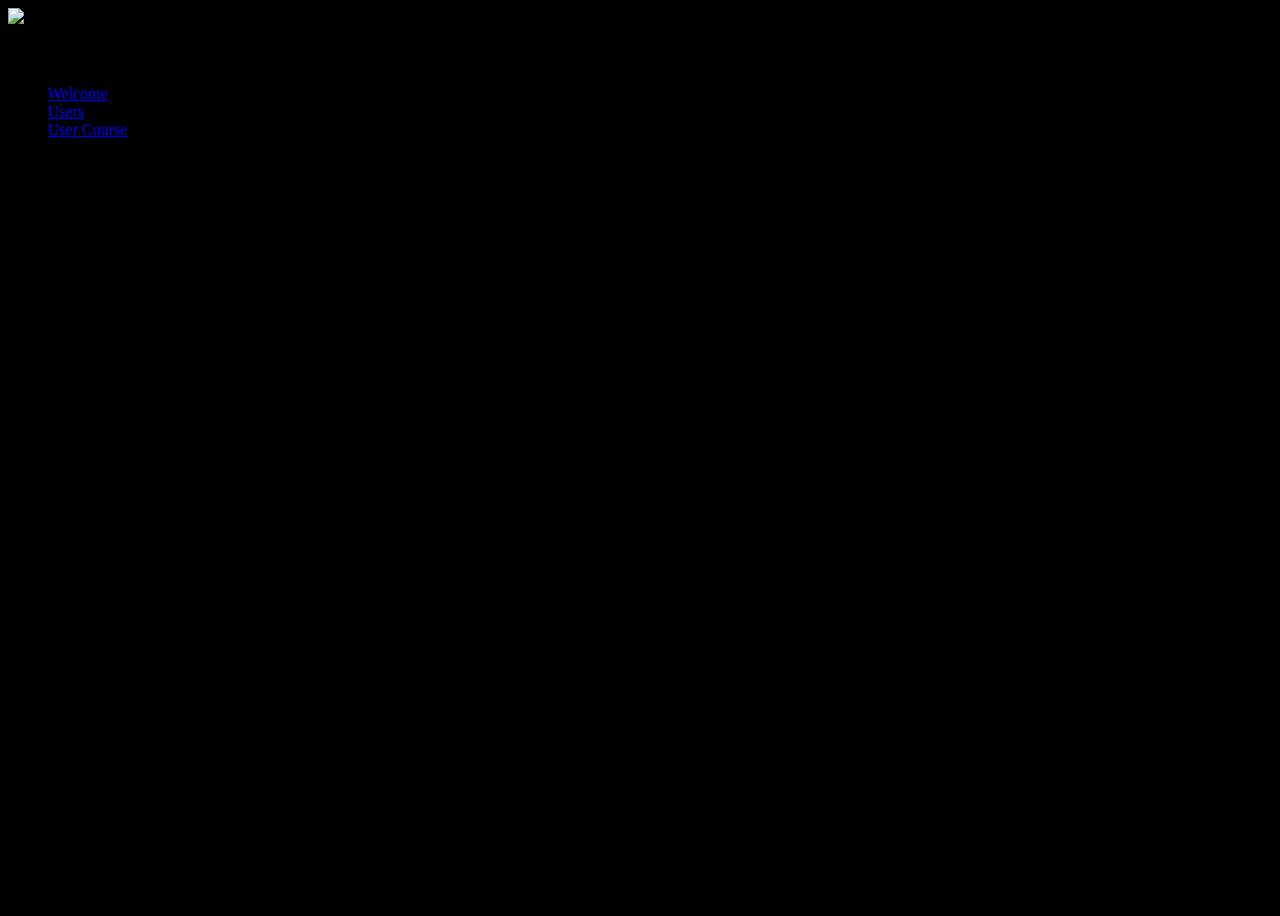
==== index.html @ ea2ae632 "Add files via upload" ====
<!DOCTYPE html>
<!--[if lt IE 7]>      <html class="no-js lt-ie9 lt-ie8 lt-ie7"> <![endif]-->
<!--[if IE 7]>         <html class="no-js lt-ie9 lt-ie8"> <![endif]-->
<!--[if IE 8]>         <html class="no-js lt-ie9"> <![endif]-->
<!--[if gt IE 8]><!--> <html class="no-js"> <!--<![endif]-->
    <head>
        <meta charset="utf-8">
        <meta http-equiv="X-UA-Compatible" content="IE=edge">
        <title>Welcome</title>
        <meta name="description" content="">
       
        <meta name="viewport" content="width=device-width, initial-scale=1">
        
        <link rel="stylesheet" href="css/normalize.css">
        <link rel="stylesheet" href="css/font-awesome.css">
        <link rel="stylesheet" href="css/bootstrap.min.css">
        <link rel="stylesheet" href="css/templatemo-style.css">
        <script src="js/vendor/modernizr-2.6.2.min.js"></script>
        <style>
            body {
  align-items: center;
  background-color: #000;
  display: ;
  justify-content: center;
  height: 100vh;
}

.form {
  background-color: #15172b;
  border-radius: 20px;
  box-sizing: border-box;
  height: 560px;
  padding: 20px;
  width: 320px;
}

.title {
  color: #eee;
  font-family: sans-serif;
  font-size: 36px;
  font-weight: 600;
  margin-top: 30px;
}

.subtitle {
  color: #eee;
  font-family: sans-serif;
  font-size: 16px;
  font-weight: 600;
  margin-top: 10px;
}

.input-container {
  height: 50px;
  position: relative;
  width: 100%;
}

.ic1 {
  margin-top: 40px;
}

.ic2 {
  margin-top: 30px;
}

.input {
  background-color: #303245;
  border-radius: 12px;
  border: 0;
  box-sizing: border-box;
  color: #eee;
  font-size: 18px;
  height: 100%;
  outline: 0;
  padding: 4px 20px 0;
  width: 100%;
}

.cut {
  background-color: #15172b;
  border-radius: 10px;
  height: 20px;
  left: 20px;
  position: absolute;
  top: -20px;
  transform: translateY(0);
  transition: transform 200ms;
  width: 76px;
}

.cut-short {
  width: 50px;
}

.input:focus ~ .cut,
.input:not(:placeholder-shown) ~ .cut {
  transform: translateY(8px);
}

.placeholder {
  color: #65657b;
  font-family: sans-serif;
  left: 20px;
  line-height: 14px;
  pointer-events: none;
  position: absolute;
  transform-origin: 0 50%;
  transition: transform 200ms, color 200ms;
  top: 20px;
}

.input:focus ~ .placeholder,
.input:not(:placeholder-shown) ~ .placeholder {
  transform: translateY(-30px) translateX(10px) scale(0.75);
}

.input:not(:placeholder-shown) ~ .placeholder {
  color: #808097;
}

.input:focus ~ .placeholder {
  color: #dc2f55;
}

.submit {
  background-color: #08d;
  border-radius: 12px;
  border: 0;
  box-sizing: border-box;
  color: #eee;
  cursor: pointer;
  font-size: 18px;
  height: 50px;
  margin-top: 38px;
  // outline: 0;
  text-align: center;
  width: 100%;
}

.submit:active {
  background-color: #06b;
}




        </style>
    </head>
    <body>
        <!--[if lt IE 7]>
            <p class="browsehappy">You are using an <strong>outdated</strong> browser. Please <a href="http://browsehappy.com/">upgrade your browser</a> to improve your experience.</p>
      
    
        <div class="responsive-header visible-xs visible-sm">
            <div class="container">
                <div class="row">
                    <div class="col-md-12">
                        <div class="top-section">
                            <div class="profile-image">
                                <img src="img/profile.jpg" alt="Volton">
                            </div>
                            <div class="profile-content">
                                <h3 class="profile-title">Volton</h3>
                                <p class="profile-description">Digital Photographer</p>
                            </div>
                        </div>
                    </div>
                </div>
                <a href="#" class="toggle-menu"><i class="fa fa-bars"></i></a>
                <div class="main-navigation responsive-menu">
                    <ul class="navigation">
                        <li><a href="#top"><i class="fa fa-home"></i>Home</a></li>
                        <li><a href="#about"><i class="fa fa-user"></i>About Me</a></li>
                        <li><a href="#projects"><i class="fa fa-newspaper-o"></i>My Gallery</a></li>
                        <li><a href="#contact"><i class="fa fa-envelope"></i>Contact Me</a></li>
                    </ul>
                </div>
            </div>
        </div>
          <![endif]-->

        <!-- SIDEBAR -->
        <div class="sidebar-menu hidden-xs hidden-sm">
            <div class="top-section">
                <div class="profile-image">
                    <img src="img/profile.jpg" alt="Volton">
                </div>
                <h3 class="profile-title">Name</h3>
                <!-- SIDEBAR  <p class="profile-description">Digital Photography</p> -->
            </div> <!-- top-section -->
            <div class="main-navigation">
                <ul class="navigation">
                    <li><a href="file:///C:/xampp/htdocs/se/studentenrollment/index.html"><i class="fa fa-globe"></i>Welcome</a></li>
                    <li><a href="file:///C:/xampp/htdocs/se/studentenrollment/user.html"><i class="fa fa-pencil"></i>Users</a></li>
                    <li><a href="file:///C:/xampp/htdocs/se/studentenrollment/usercourses.html"><i class="fa fa-link"></i>User Course</a></li>
                </ul>
            </div> <!-- .main-navigation -->
            <div class="social-icons">
                <ul>
               <!--     <li><a href="#"><i class="fa fa-facebook"></i></a></li>
                    <li><a href="#"><i class="fa fa-twitter"></i></a></li>
                    <li><a href="#"><i class="fa fa-linkedin"></i></a></li>
                    <li><a href="#"><i class="fa fa-google-plus"></i></a></li>
                    <li><a href="#"><i class="fa fa-youtube"></i></a></li>
                    <li><a href="#"><i class="fa fa-rss"></i></a></li>
                </ul>  -->
              </div> <!-- top-section -->
            </div> <!-- .social-icons -->
        </div> <!-- .sidebar-menu -->
        

        <div class="banner-bg" id="">
            <div class="banner-overlay"></div>
            <div class="welcome-text">
                <h2>Welcome</h2>
                <h5>Sign In complete</h5>
                
            </div>
        </div>

      

                    </div>
                    
                   <div class="row" id="footer">
                        <div class="col-md-12 text-center">
                            <p class="copyright-text">&copy;Edited By Shoayeb</p>
                        </div>
                    </div>
                 

                        </div>
                    </div> <!-- #about -->
                    </div>
                    
                


                </div>

            </div>

     

    </body>
</html>
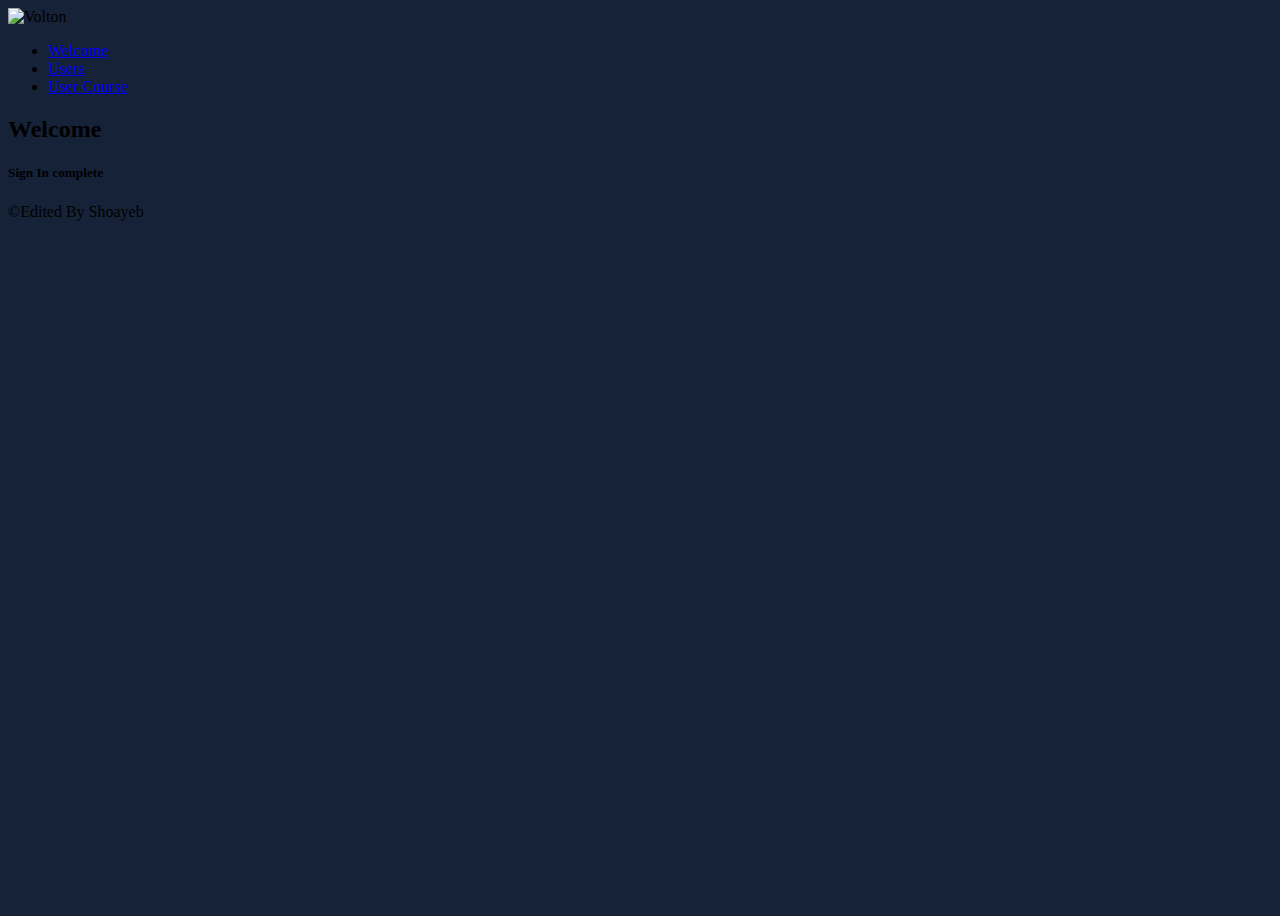
==== commit 69a0fc83: "Update index.html" ====
--- a/index.html
+++ b/index.html
@@ -19,7 +19,7 @@
         <style>
             body {
   align-items: center;
-  background-color: #000;
+  background-color: #162238;
   display: ;
   justify-content: center;
   height: 100vh;
@@ -186,7 +186,6 @@
                 <div class="profile-image">
                     <img src="img/profile.jpg" alt="Volton">
                 </div>
-                <h3 class="profile-title">Name</h3>
                 <!-- SIDEBAR  <p class="profile-description">Digital Photography</p> -->
             </div> <!-- top-section -->
             <div class="main-navigation">
@@ -244,4 +243,4 @@
      
 
     </body>
-</html>+</html>
